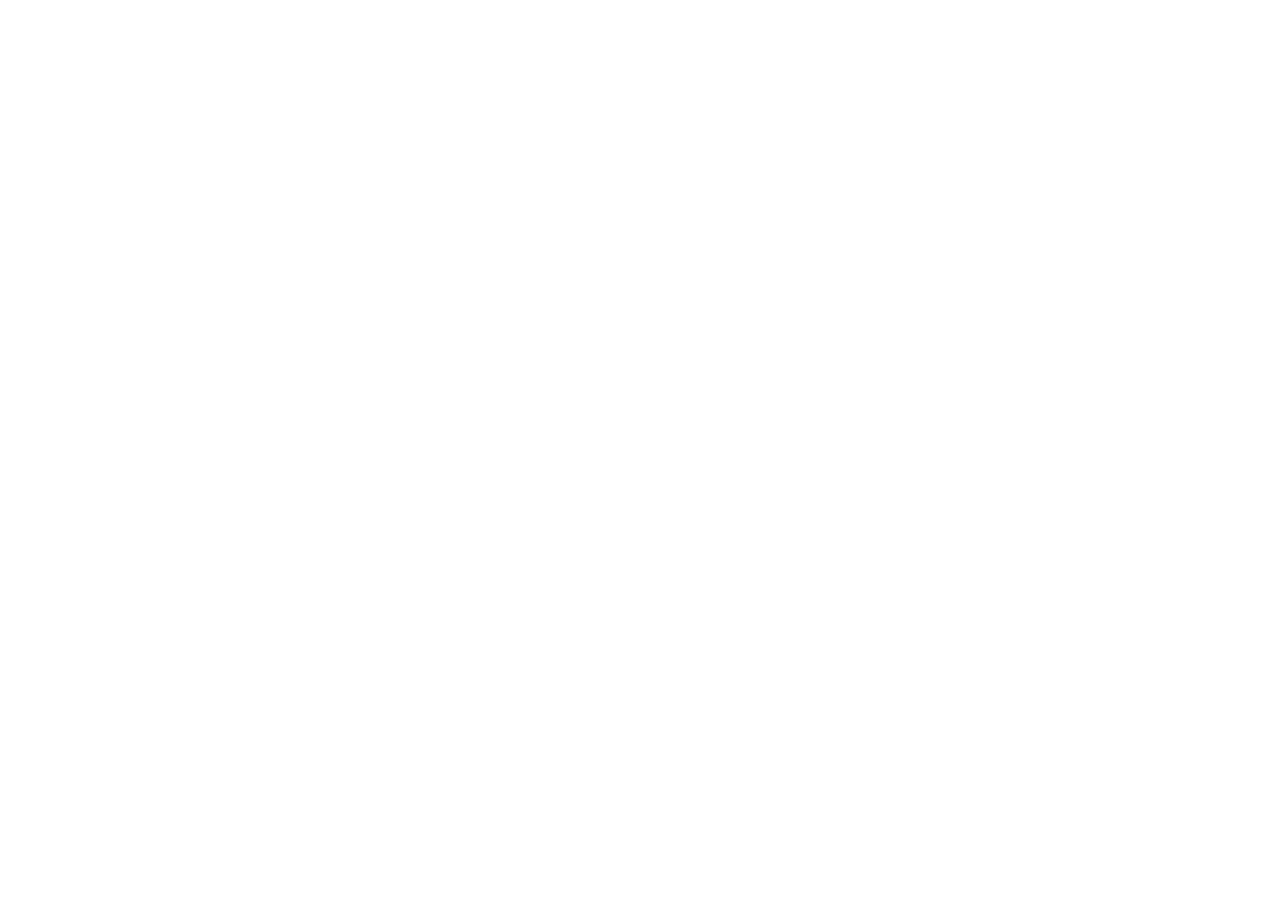
==== index.html @ 0bcffd43 "first commit" ====
<!DOCTYPE html>
<html lang="en">
<head>
    <meta charset="UTF-8">
    <meta http-equiv="X-UA-Compatible" content="IE=edge">
    <meta name="viewport" content="width=device-width, initial-scale=1.0">
    
    <title>Document</title>
</head>
<body>
    
</body>
</html>
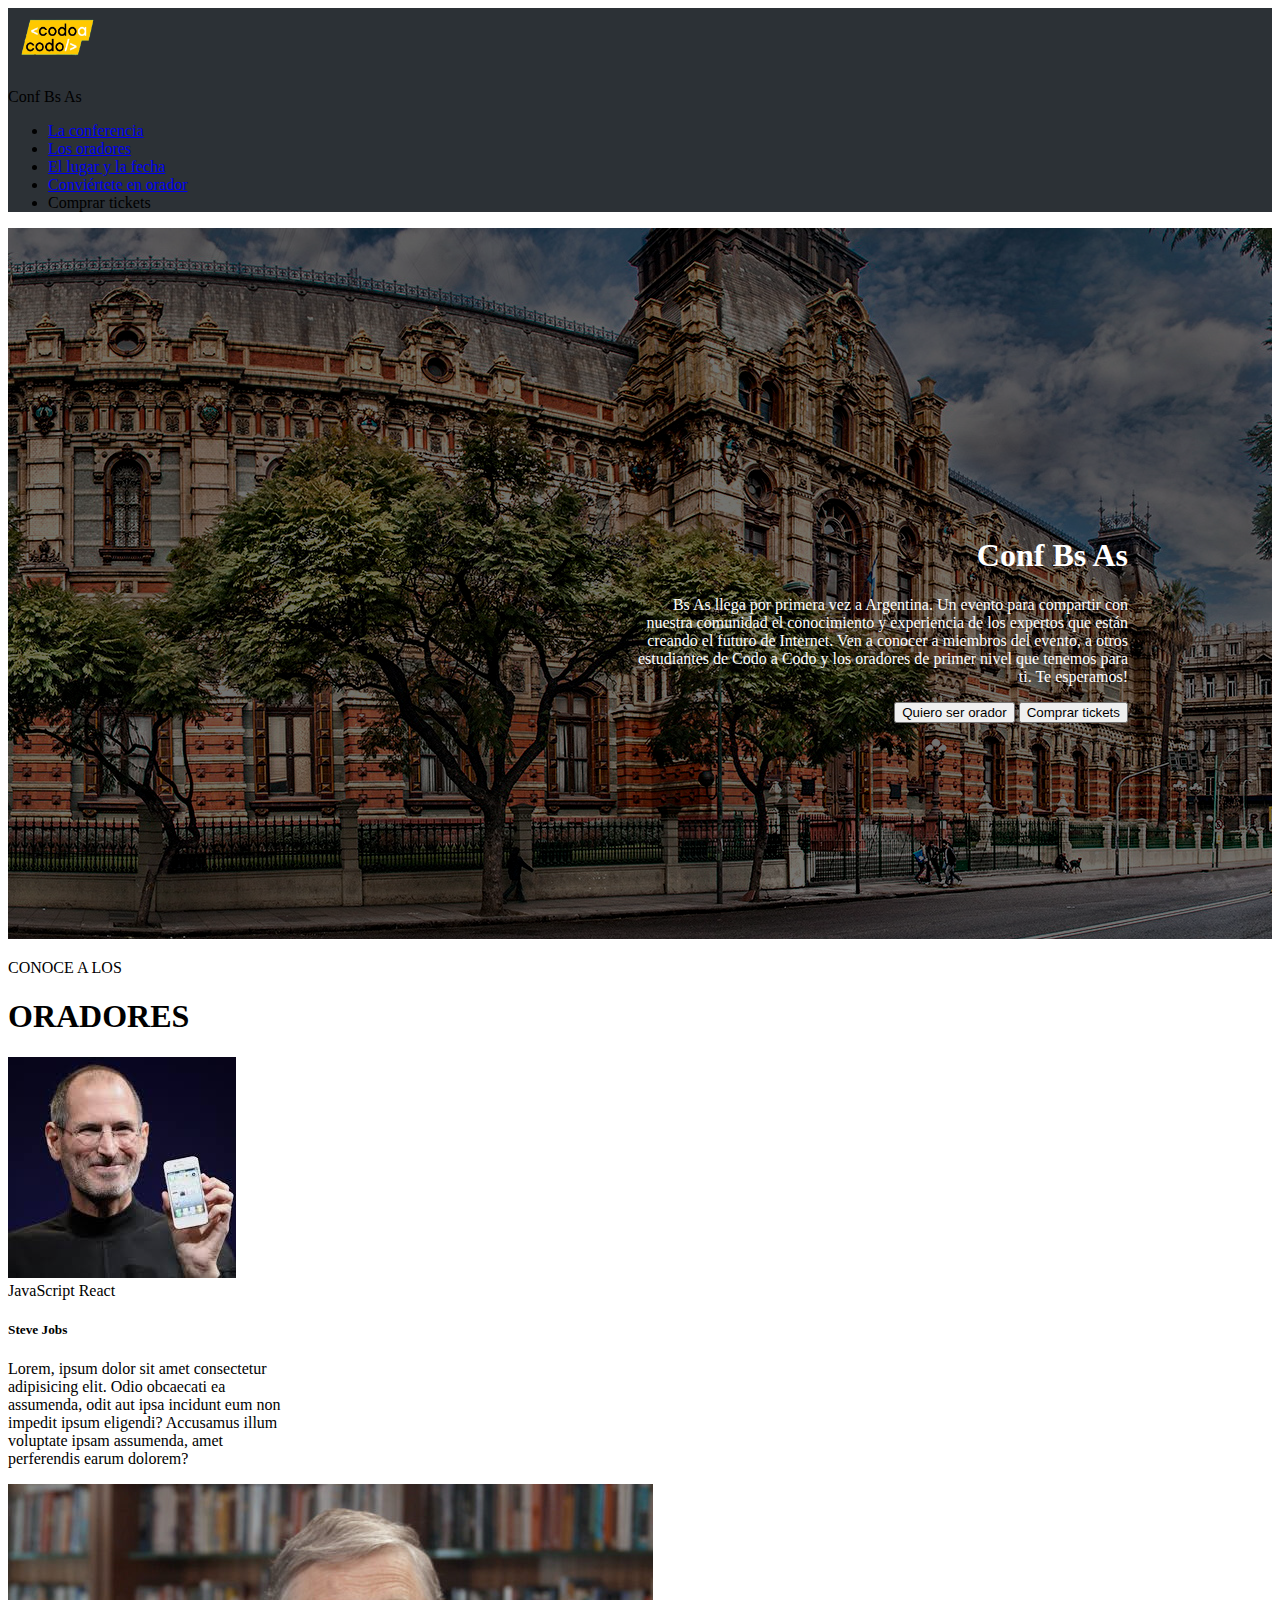
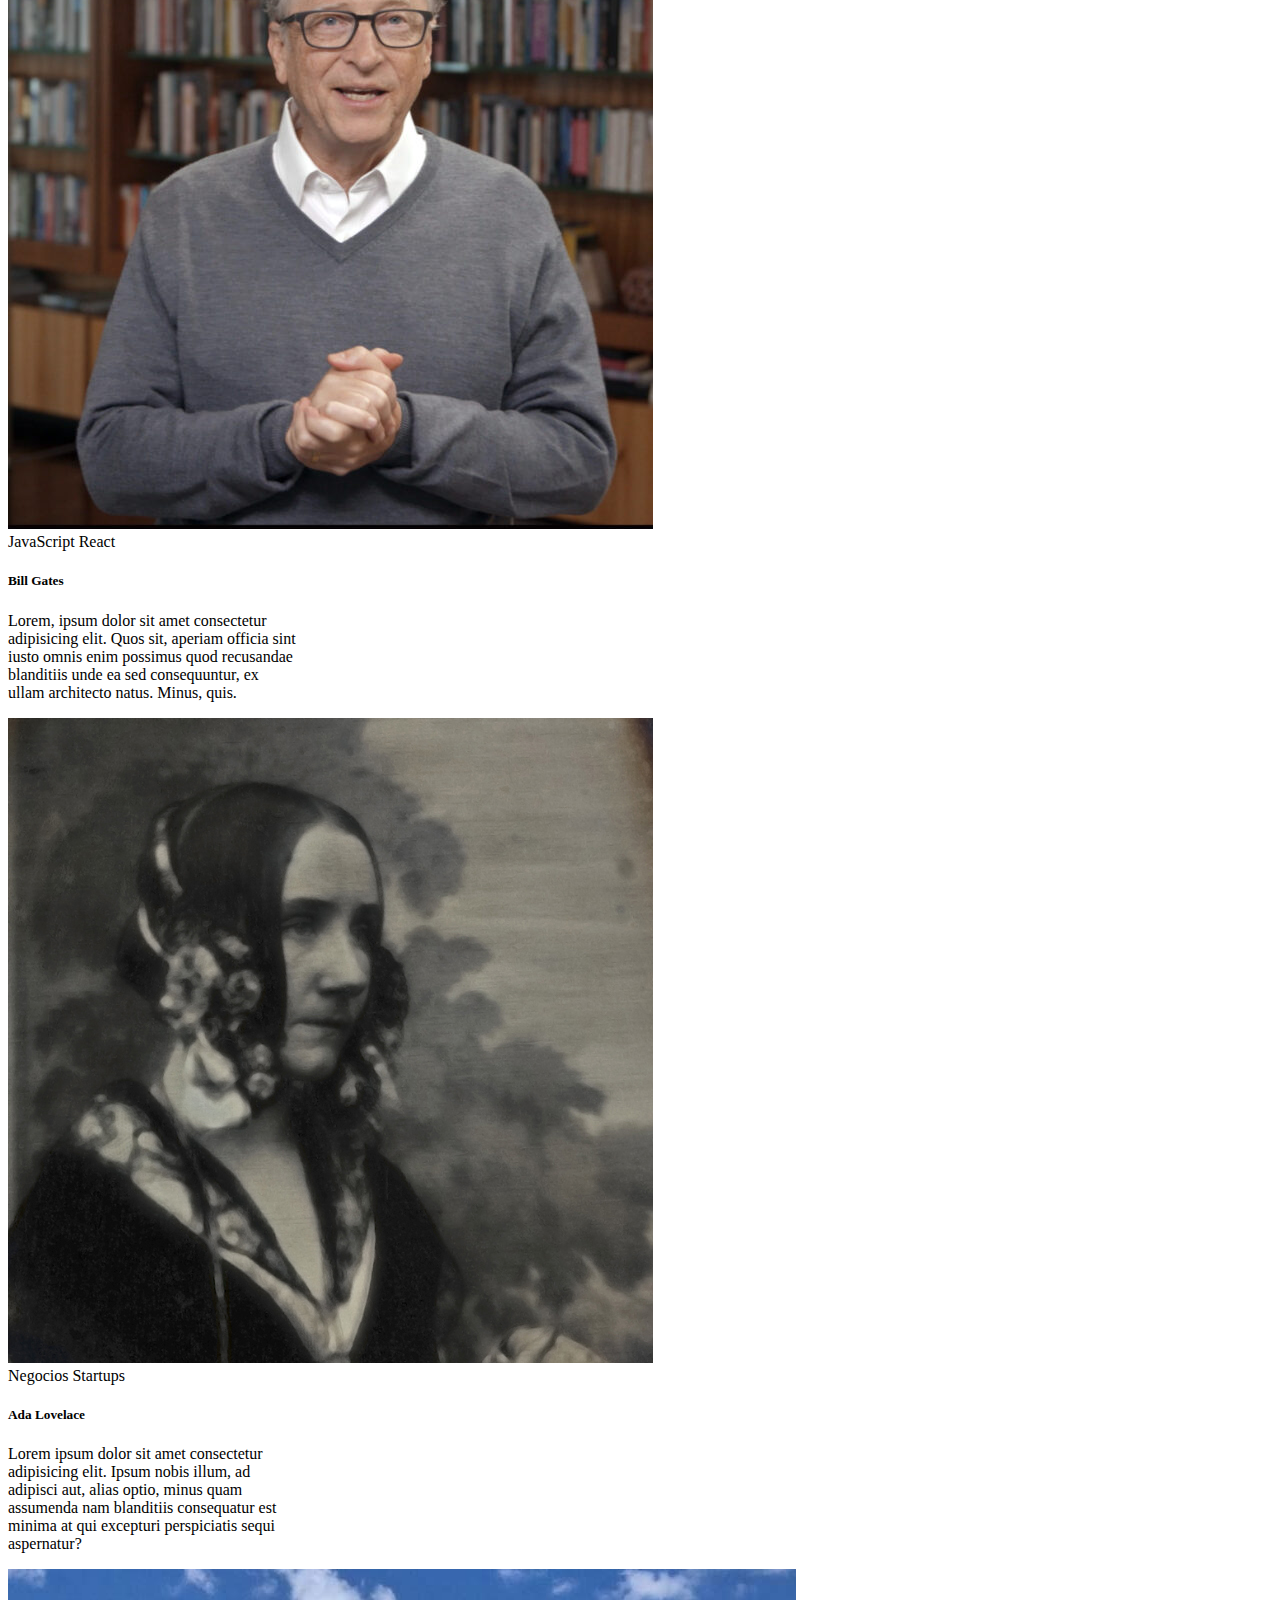
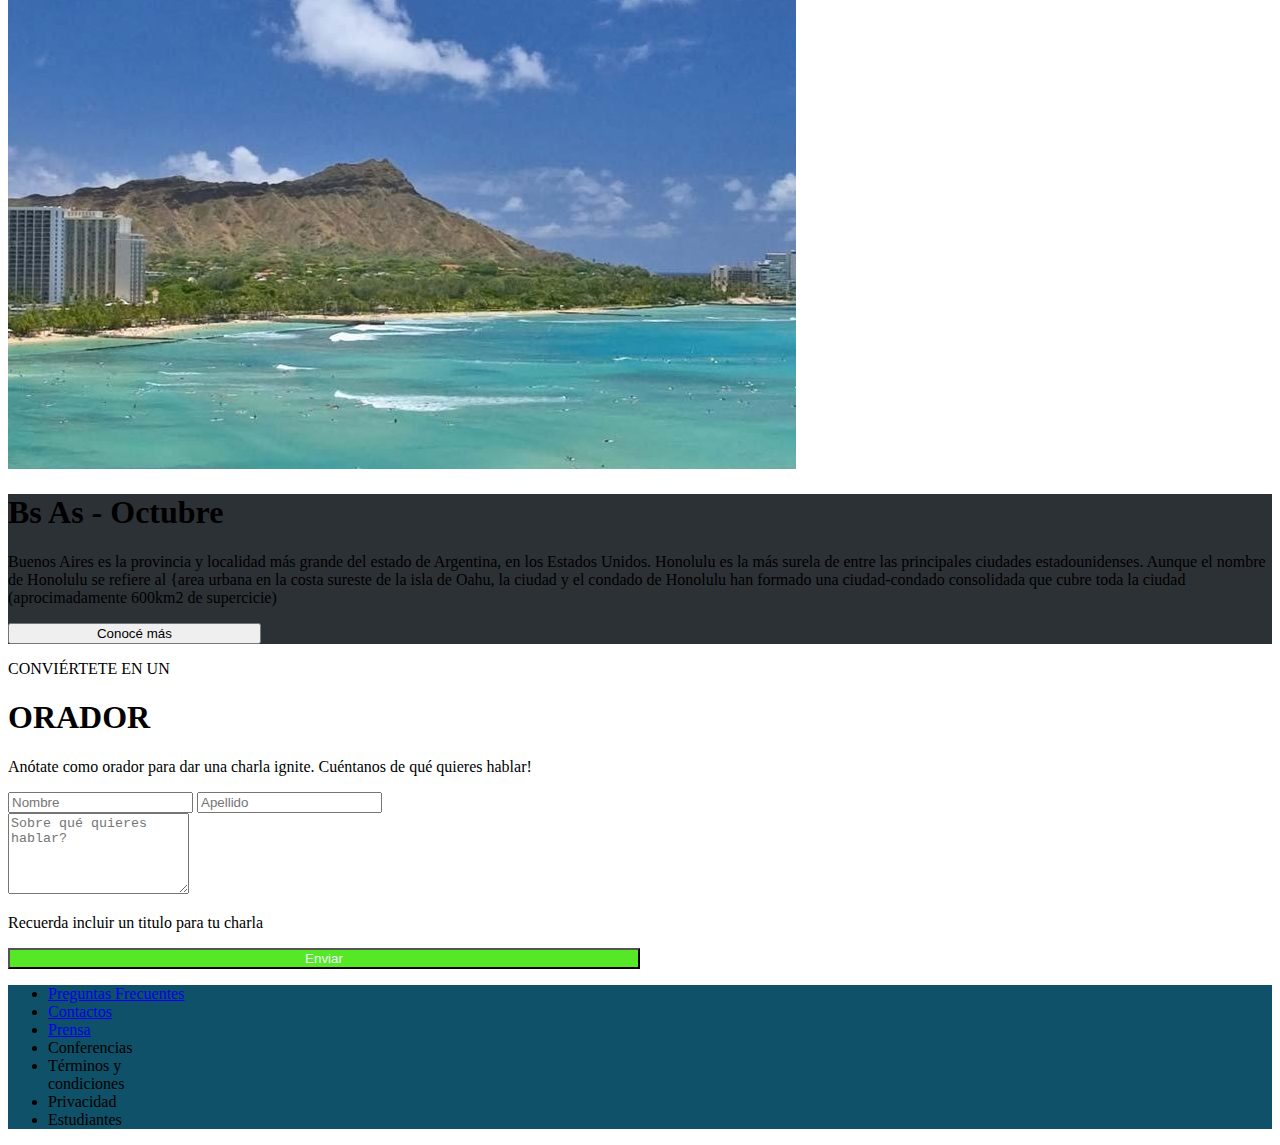
==== commit caa8e819: "segundo" ====
--- a/index.html
+++ b/index.html
@@ -1,13 +1,163 @@
 <!DOCTYPE html>
 <html lang="en">
+
 <head>
-    <meta charset="UTF-8">
-    <meta http-equiv="X-UA-Compatible" content="IE=edge">
-    <meta name="viewport" content="width=device-width, initial-scale=1.0">
-    
-    <title>Document</title>
+  <meta charset="UTF-8">
+  <meta http-equiv="X-UA-Compatible" content="IE=edge">
+  <meta name="viewport" content="width=device-width, initial-scale=1.0">
+  <link href="https://cdn.jsdelivr.net/npm/bootstrap@5.3.0-alpha3/dist/css/bootstrap.min.css" rel="stylesheet"
+    integrity="sha384-KK94CHFLLe+nY2dmCWGMq91rCGa5gtU4mk92HdvYe+M/SXH301p5ILy+dN9+nJOZ" crossorigin="anonymous">
+  <link rel="stylesheet" type="text/css" href="style.css">
+  <title>Codo a Codo - integrador 1</title>
 </head>
+
 <body>
-    
+  <nav class="navbar navbar-expand-lg p-0">
+    <div class="d-flex flex-row justify-content-around container-fluid" style="background-color: #2c3136;">
+      <div class="d-flex flex-row align-items-center m-2">
+        <img src="./assets/codoacodo.png" alt="codo-a-codo" height="60px" width="100px">
+        <p class="text-light fs-5">Conf Bs As</p>
+      </div>
+      <div>
+        <ul class="navbar-nav me-auto mb-2 mb-lg-0">
+          <li class="nav-item">
+            <a class="nav-link text-secondary" href="#">La conferencia</a>
+          </li>
+          <li class="nav-item">
+            <a class="nav-link text-secondary" href="#">Los oradores</a>
+          </li>
+          <li class="nav-item">
+            <a class="nav-link text-secondary" href="#">El lugar y la fecha</a>
+          </li>
+          <li class="nav-item">
+            <a class="nav-link text-secondary" href="#">Conviértete en orador</a>
+          </li>
+          <li class="nav-item">
+            <a class="nav-link text-success">Comprar tickets</a>
+          </li>
+        </ul>
+      </div>
+    </div>
+  </nav>
+
+  <main>
+    <section>
+      <aside class="bsas-banner">
+        <img class="bsas-banner__image" src="./assets/ba1.jpg" alt="bsas-imagen" />
+        <div class="bsas-banner__info">
+          <h1 class="text-white">Conf Bs As</h1>
+          <p>Bs As llega por primera vez a Argentina. Un evento para compartir con nuestra comunidad el conocimiento y
+            experiencia de los expertos que están creando el futuro de Internet. Ven a conocer a miembros del evento, a
+            otros estudiantes de Codo a Codo y los oradores de primer nivel que tenemos para ti. Te esperamos!</p>
+          <div>
+            <button type="button" class="btn btn-outline-light">Quiero ser orador</button>
+            <button type="button" class="btn btn-success">Comprar tickets</button>
+          </div>
+        </div>
+      </aside>
+    </section>
+    <section class="d-flex flex-column align-items-center">
+      <p class="mt-3">CONOCE A LOS</p>
+      <h1 class="mb-3">ORADORES</h1>
+      <div class="d-flex flex-row container-fluid justify-content-center gap-5 align-items-center">
+        <div class="card" style="width: 18rem;">
+          <img src="./assets/steve.jpg" class="card-img-top" alt="...">
+          <div class="card-body">
+            <span class="badge text-bg-warning">JavaScript</span>
+            <span class="badge text-bg-info">React</span>
+            <h5 class="card-title fw-bold mb-3">Steve Jobs</h5>
+            <p class="card-text">Lorem, ipsum dolor sit amet consectetur adipisicing elit. Odio obcaecati ea assumenda,
+              odit aut ipsa incidunt eum non impedit ipsum eligendi? Accusamus illum voluptate ipsam assumenda, amet
+              perferendis earum dolorem?</p>
+          </div>
+        </div>
+        <div class="card" style="width: 18rem;">
+          <img src="./assets/bill.jpg" class="card-img-top" alt="...">
+          <div class="card-body">
+            <span class="badge text-bg-warning">JavaScript</span>
+            <span class="badge text-bg-info">React</span>
+            <h5 class="card-title fw-bold mb-3">Bill Gates</h5>
+            <p class="card-text">Lorem, ipsum dolor sit amet consectetur adipisicing elit. Quos sit, aperiam officia
+              sint iusto omnis enim possimus quod recusandae blanditiis unde ea sed consequuntur, ex ullam architecto
+              natus. Minus, quis.</p>
+          </div>
+        </div>
+        <div class="card" style="width: 18rem;">
+          <img src="./assets/ada.jpeg" class="card-img-top" alt="...">
+          <div class="card-body">
+            <span class="badge text-bg-secondary">Negocios</span>
+            <span class="badge text-bg-danger">Startups</span>
+            <h5 class="card-title fw-bold mb-3">Ada Lovelace</h5>
+            <p class="card-text">Lorem ipsum dolor sit amet consectetur adipisicing elit. Ipsum nobis illum, ad adipisci
+              aut, alias optio, minus quam assumenda nam blanditiis consequatur est minima at qui excepturi perspiciatis
+              sequi aspernatur?</p>
+          </div>
+        </div>
+      </div>
+    </section>
+    <section class="mt-5 container-fluid d-flex flex-row p-0">
+      <div class="border border-1 border-dark-subtle p-0" style="width: 50%;">
+        <img src="./assets/honolulu.jpg" alt="honolulu" style="object-fit: none; height: 500px;" />
+      </div>
+      <div class="d-flex flex-column text-white border border-1 border-dark-subtle p-3"
+        style="background-color: #2c3136;">
+        <h1 class="fw-bold fs-2">Bs As - Octubre</h1>
+        <p>Buenos Aires es la provincia y localidad más grande del estado de Argentina, en los Estados Unidos.
+          Honolulu es la más surela de entre las principales ciudades estadounidenses. Aunque el nombre de Honolulu
+          se refiere al {area urbana en la costa sureste de la isla de Oahu, la ciudad y el condado de Honolulu han
+          formado una ciudad-condado consolidada que cubre toda la ciudad (aprocimadamente 600km2 de supercicie)</p>
+        <button type="button" class="btn btn-outline-light" style="width: 20%">Conocé más</button>
+      </div>
+    </section>
+    <section class="mt-2 d-flex flex-column  align-items-center">
+      <p class="mt-3">CONVIÉRTETE EN UN</p>
+      <h1 class="mb-3">ORADOR</h1>
+      <p>Anótate como orador para dar una charla ignite. Cuéntanos de qué quieres hablar!</p>
+      <form class="row flex-row" style="width: 50%;">
+        <div class="mb-3 d-flex flex-row gap-3">
+          <input type="nombre" class="form-control" aria-labelledby="nombre" placeholder="Nombre">
+          <input type="apellido" class="form-control" aria-labelledby="apellido" placeholder="Apellido">
+        </div>
+        <div class="mb-3">
+          <textarea class="form-control fs-3" id="exampleFormControlTextarea1" rows="5"
+            placeholder="Sobre qué quieres hablar?"></textarea>
+          <p class="fs-6 text-secondary">Recuerda incluir un titulo para tu charla</p>
+        </div>
+        <div>
+          <button type="button" class="btn"
+            style="width: 100%; background: rgb(86, 231, 38); color: aliceblue;">Enviar</button>
+        </div>
+      </form>
+    </section>
+  </main>
+  <footer class="mt-5" style="background-color: #0e5168;">
+    <ul class="nav nav-pills nav-fill text-white p-4 mx-auto" style="width: 80%; ">
+      <li class="nav-item li-short">
+        <a class="nav-link text-white" aria-current="page" href="#">Preguntas Frecuentes</a>
+      </li>
+      <li class="nav-item">
+        <a class="nav-link text-white" href="#">Contactos</a>
+      </li>
+      <li class="nav-item">
+        <a class="nav-link text-white" href="#">Prensa</a>
+      </li>
+      <li class="nav-item">
+        <a class="nav-link text-white">Conferencias</a>
+      </li>
+      <li class="nav-item li-short">
+        <a class="nav-link text-white">Términos y condiciones</a>
+      </li>
+      <li class="nav-item">
+        <a class="nav-link text-white">Privacidad</a>
+      </li>
+      <li class="nav-item">
+        <a class="nav-link text-white">Estudiantes</a>
+      </li>
+    </ul>
+  </footer>
+  <script src="https://cdn.jsdelivr.net/npm/bootstrap@5.3.0-alpha3/dist/js/bootstrap.bundle.min.js"
+    integrity="sha384-ENjdO4Dr2bkBIFxQpeoTz1HIcje39Wm4jDKdf19U8gI4ddQ3GYNS7NTKfAdVQSZe"
+    crossorigin="anonymous"></script>
 </body>
+
 </html>--- a/style.css
+++ b/style.css
@@ -0,0 +1,27 @@
+.bsas-banner{
+    position: relative;
+}
+.bsas-banner__image{
+    filter: brightness(45%);
+    height: auto;
+    width: 100%;
+    object-fit: none;
+}
+
+.bsas-banner__info{
+    position: absolute;
+    color: white;
+    text-align: right;
+    width: 500px;
+    top: 18rem;
+    right: 9rem;
+}
+
+.li-short{
+    max-width: 150px;
+}
+
+li :hover{
+    color: white !important;
+}
+
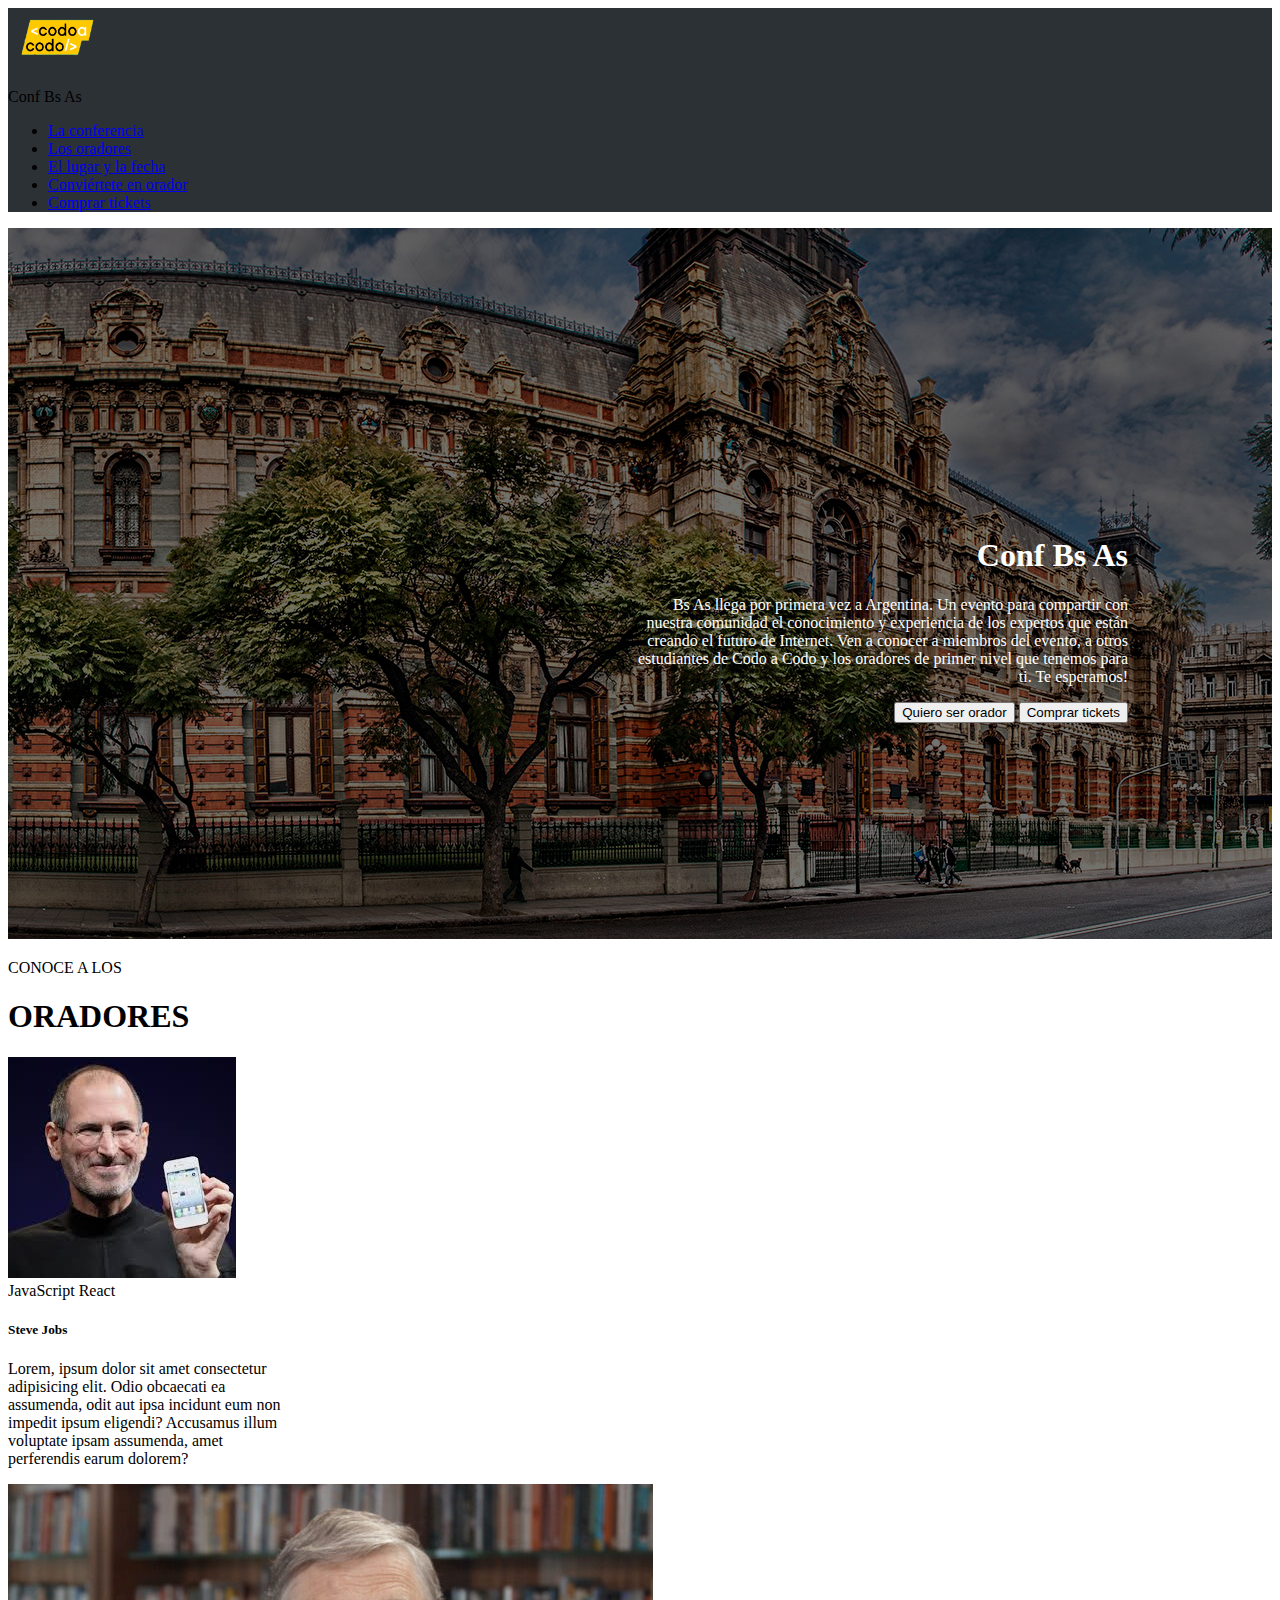
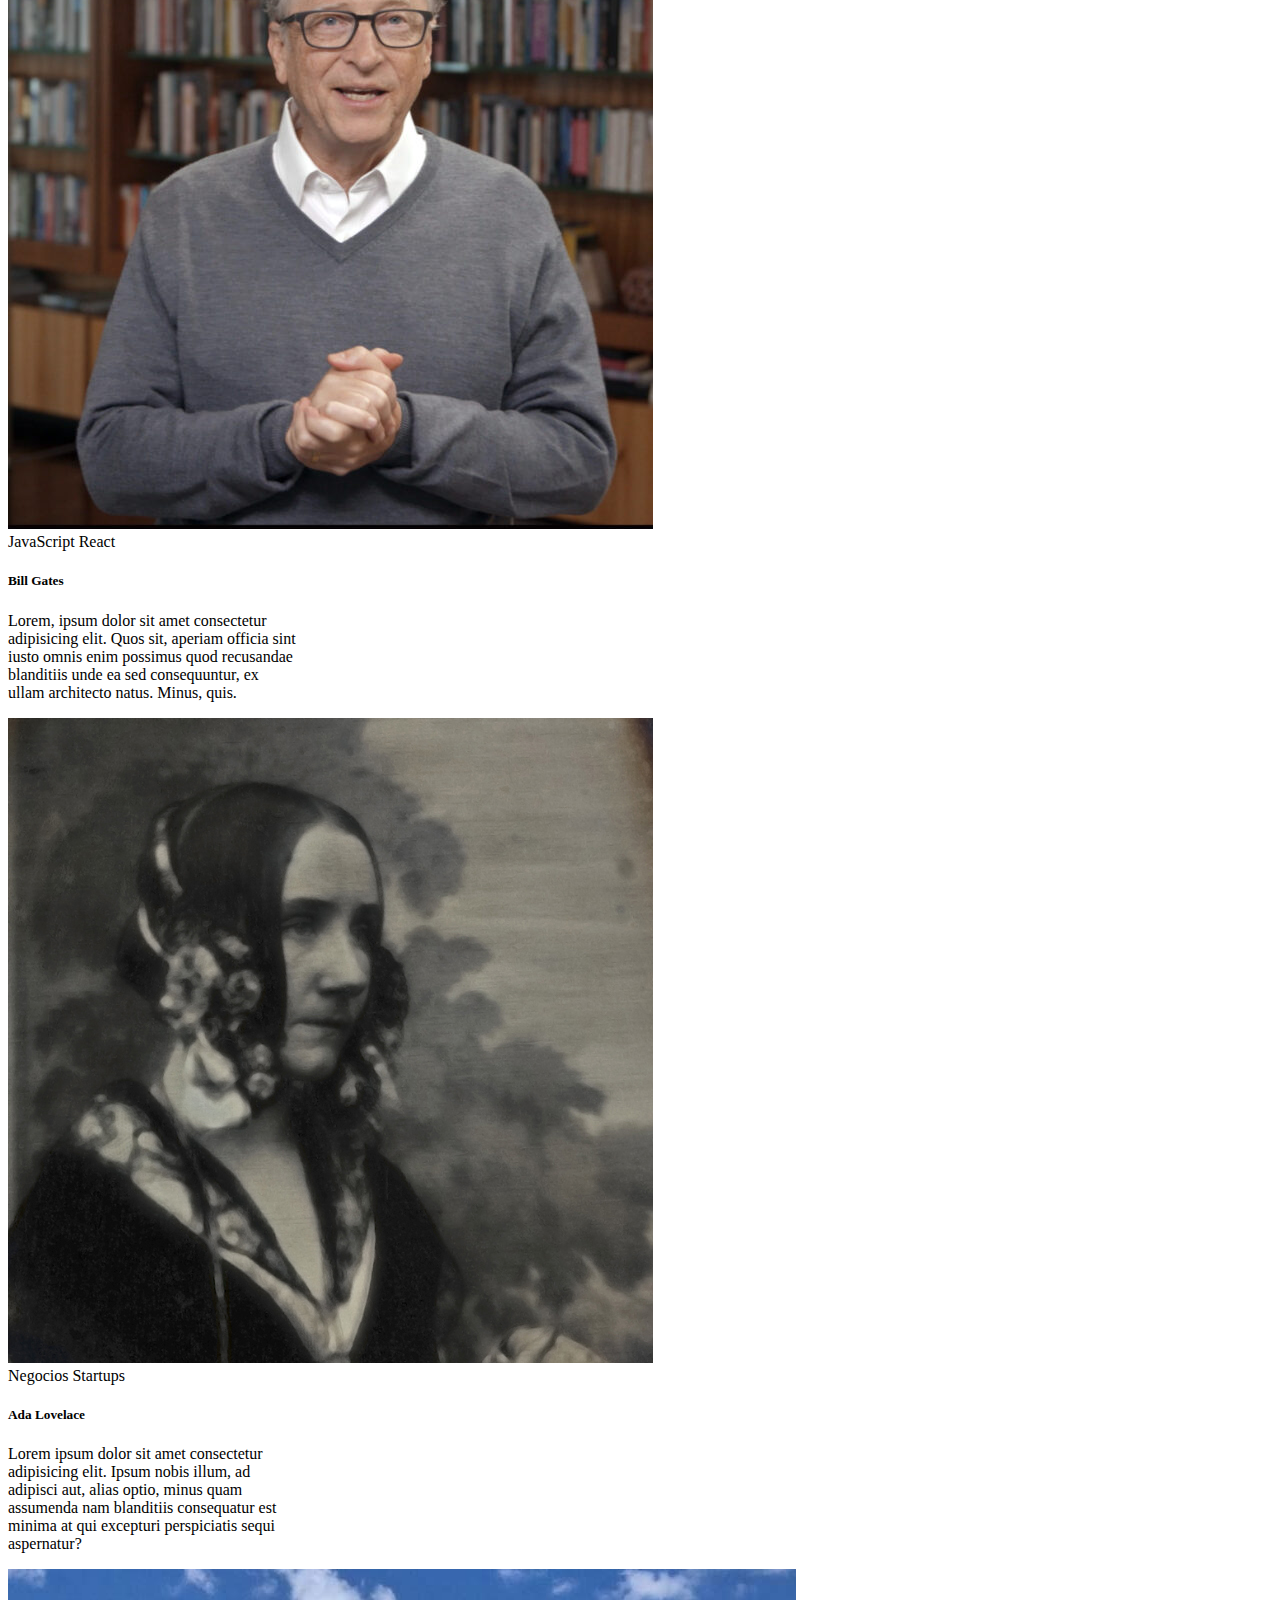
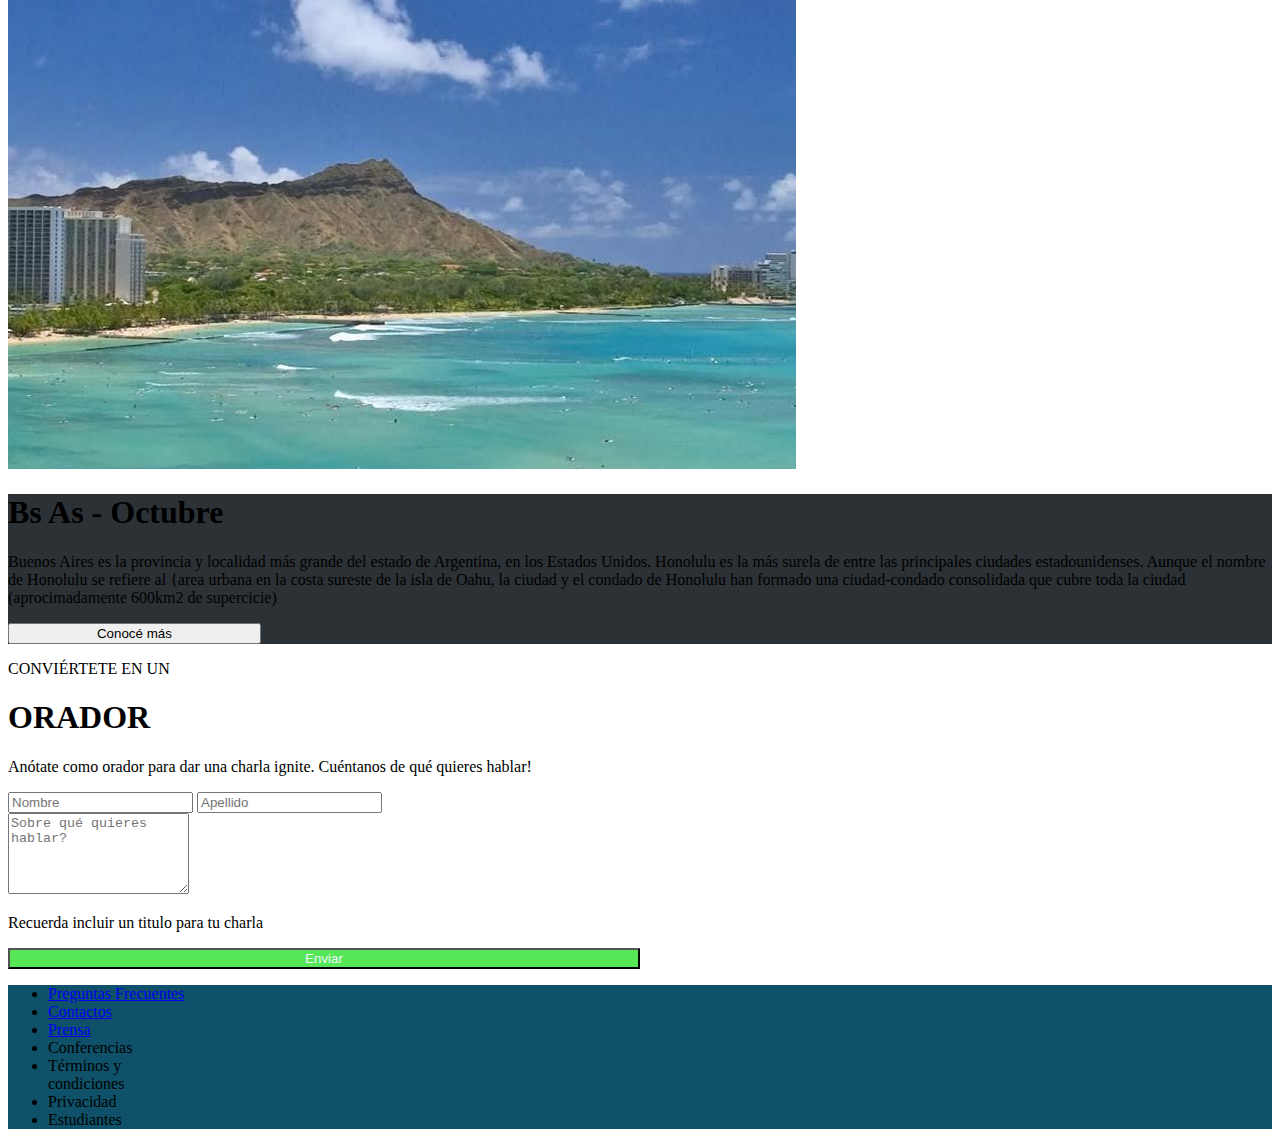
==== commit 70921771: "segundo integrador" ====
--- a/index.html
+++ b/index.html
@@ -5,6 +5,7 @@
   <meta charset="UTF-8">
   <meta http-equiv="X-UA-Compatible" content="IE=edge">
   <meta name="viewport" content="width=device-width, initial-scale=1.0">
+  <base href="./">
   <link href="https://cdn.jsdelivr.net/npm/bootstrap@5.3.0-alpha3/dist/css/bootstrap.min.css" rel="stylesheet"
     integrity="sha384-KK94CHFLLe+nY2dmCWGMq91rCGa5gtU4mk92HdvYe+M/SXH301p5ILy+dN9+nJOZ" crossorigin="anonymous">
   <link rel="stylesheet" type="text/css" href="style.css">
@@ -19,7 +20,7 @@
         <p class="text-light fs-5">Conf Bs As</p>
       </div>
       <div>
-        <ul class="navbar-nav me-auto mb-2 mb-lg-0">
+        <ul class="navbar-nav me-auto mb-2 mb-lg-0">      
           <li class="nav-item">
             <a class="nav-link text-secondary" href="#">La conferencia</a>
           </li>
@@ -33,7 +34,7 @@
             <a class="nav-link text-secondary" href="#">Conviértete en orador</a>
           </li>
           <li class="nav-item">
-            <a class="nav-link text-success">Comprar tickets</a>
+            <a class="nav-link text-success" href="./tickets.html">Comprar tickets</a>
           </li>
         </ul>
       </div>
@@ -115,8 +116,8 @@
       <p>Anótate como orador para dar una charla ignite. Cuéntanos de qué quieres hablar!</p>
       <form class="row flex-row" style="width: 50%;">
         <div class="mb-3 d-flex flex-row gap-3">
-          <input type="nombre" class="form-control" aria-labelledby="nombre" placeholder="Nombre">
-          <input type="apellido" class="form-control" aria-labelledby="apellido" placeholder="Apellido">
+          <input type="text" class="form-control" aria-labelledby="nombre" placeholder="Nombre">
+          <input type="text" class="form-control" aria-labelledby="apellido" placeholder="Apellido">
         </div>
         <div class="mb-3">
           <textarea class="form-control fs-3" id="exampleFormControlTextarea1" rows="5"
@@ -125,7 +126,7 @@
         </div>
         <div>
           <button type="button" class="btn"
-            style="width: 100%; background: rgb(86, 231, 38); color: aliceblue;">Enviar</button>
+            style="width: 100%; background: rgb(86, 231, 87); color: aliceblue;">Enviar</button>
         </div>
       </form>
     </section>
@@ -157,7 +158,8 @@
   </footer>
   <script src="https://cdn.jsdelivr.net/npm/bootstrap@5.3.0-alpha3/dist/js/bootstrap.bundle.min.js"
     integrity="sha384-ENjdO4Dr2bkBIFxQpeoTz1HIcje39Wm4jDKdf19U8gI4ddQ3GYNS7NTKfAdVQSZe"
-    crossorigin="anonymous"></script>
+    crossorigin="anonymous">
+  </script>
 </body>
 
 </html>